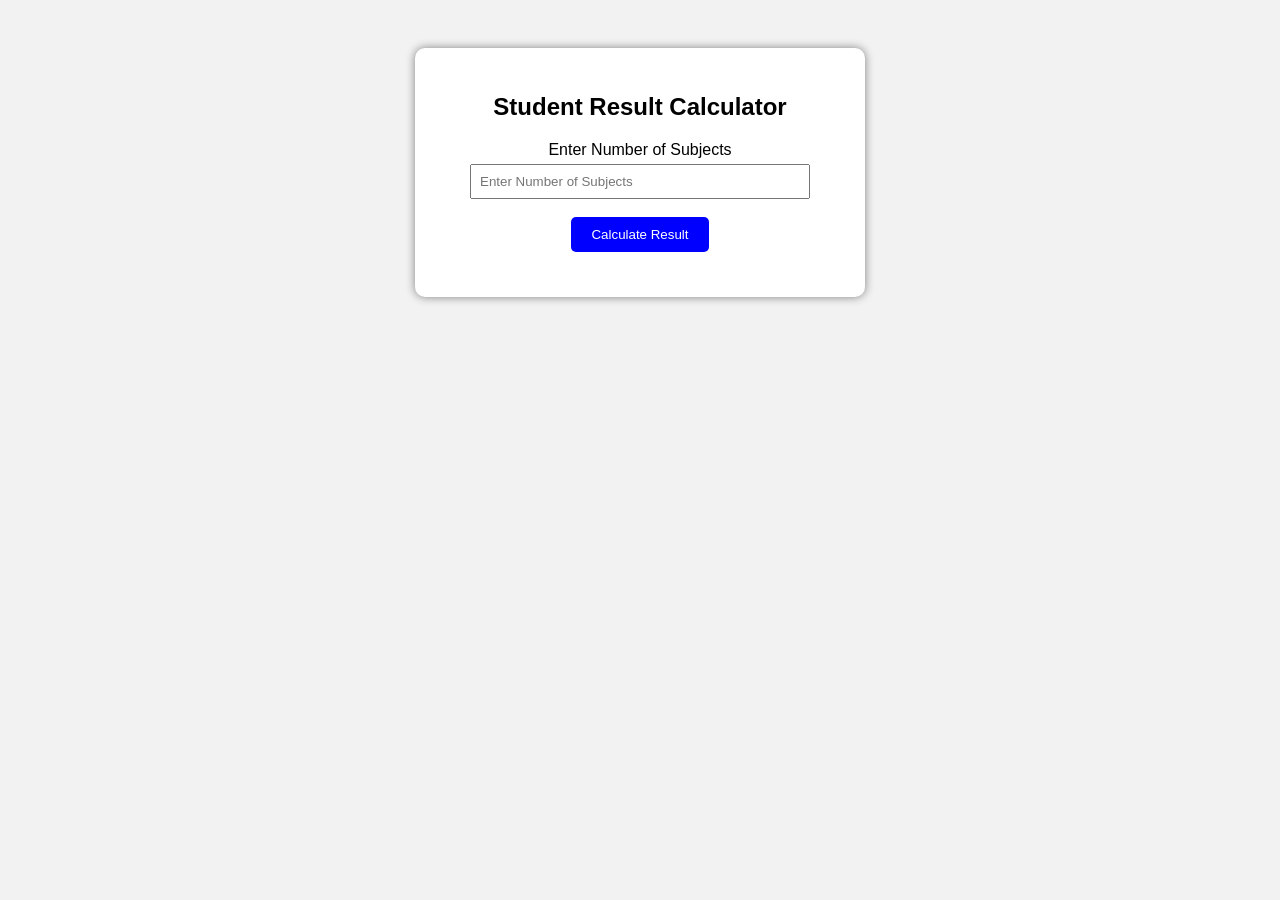
==== indexex1.html @ e7c89538 "my commit" ====
<!DOCTYPE html> 
<html lang="en"> 

<head> 

<meta charset="UTF-8"> 

<meta name="viewport" content="width=device-width, initial-scale=1.0"> 
<title>Student Result Calculator</title> 

<link rel="stylesheet" href="styleex1.css"> 
</head> 

<body> 

<div class="container"> 
      <h2>Student Result Calculator</h2> 
      <label>Enter Number of Subjects</label> 
      <input type="number" id="subjects" placeholder="Enter Number of Subjects"><br><br> 
      <button onclick="calculateResult()">Calculate Result</button> 
      <div id="result"></div> 
</div> 
     <script src="scripex1.js"></script> 
</body> 
</html>
---- styleex1.css ----
body{ 
font-family: Arial; 
background-color:#f2f2f2; 
text-align:center; 
padding:40px; 
} 
.container{ 
background:white; 
padding:25px; 
width:400px; 
margin:auto; 
border-radius:10px; 
box-shadow:0px 0px 10px gray; 
} 
input{ 
padding:8px; 
width:80%; 
margin-top:5px; 
} 
button{ 
padding:10px 20px; 
background-color:blue; 
color:white; 
border:none; 
border-radius:5px; 
cursor:pointer; 
} 
button:hover{ 
background-color:darkblue; 
} 
#result{ 
margin-top:20px; 
font-weight:bold; 
font-size:18px; 
}
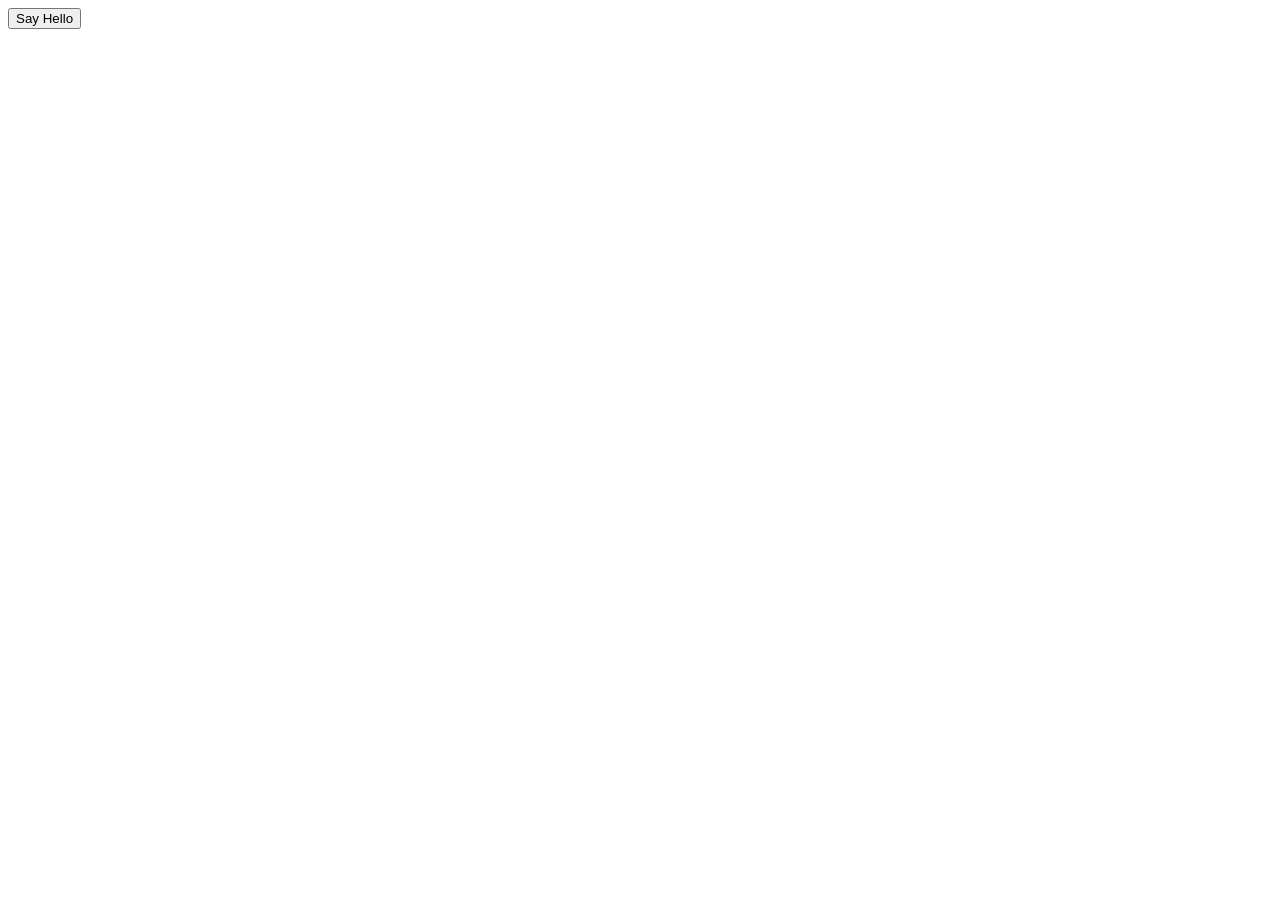
==== commit 0c0c4f11: "my commit" ====
--- a/indexex1.html
+++ b/indexex1.html
@@ -8,18 +8,12 @@
 <meta name="viewport" content="width=device-width, initial-scale=1.0"> 
 <title>Student Result Calculator</title> 
 
-<link rel="stylesheet" href="styleex1.css"> 
+<!-- <link rel="stylesheet" href="styleex1.css">  -->
 </head> 
 
 <body> 
+    <input type="button" onclick="sayHello(Zara,7)" value ="Say Hello"> 
 
-<div class="container"> 
-      <h2>Student Result Calculator</h2> 
-      <label>Enter Number of Subjects</label> 
-      <input type="number" id="subjects" placeholder="Enter Number of Subjects"><br><br> 
-      <button onclick="calculateResult()">Calculate Result</button> 
-      <div id="result"></div> 
-</div> 
-     <script src="scripex1.js"></script> 
+     <script src="switch.js"></script> 
 </body> 
 </html> 
